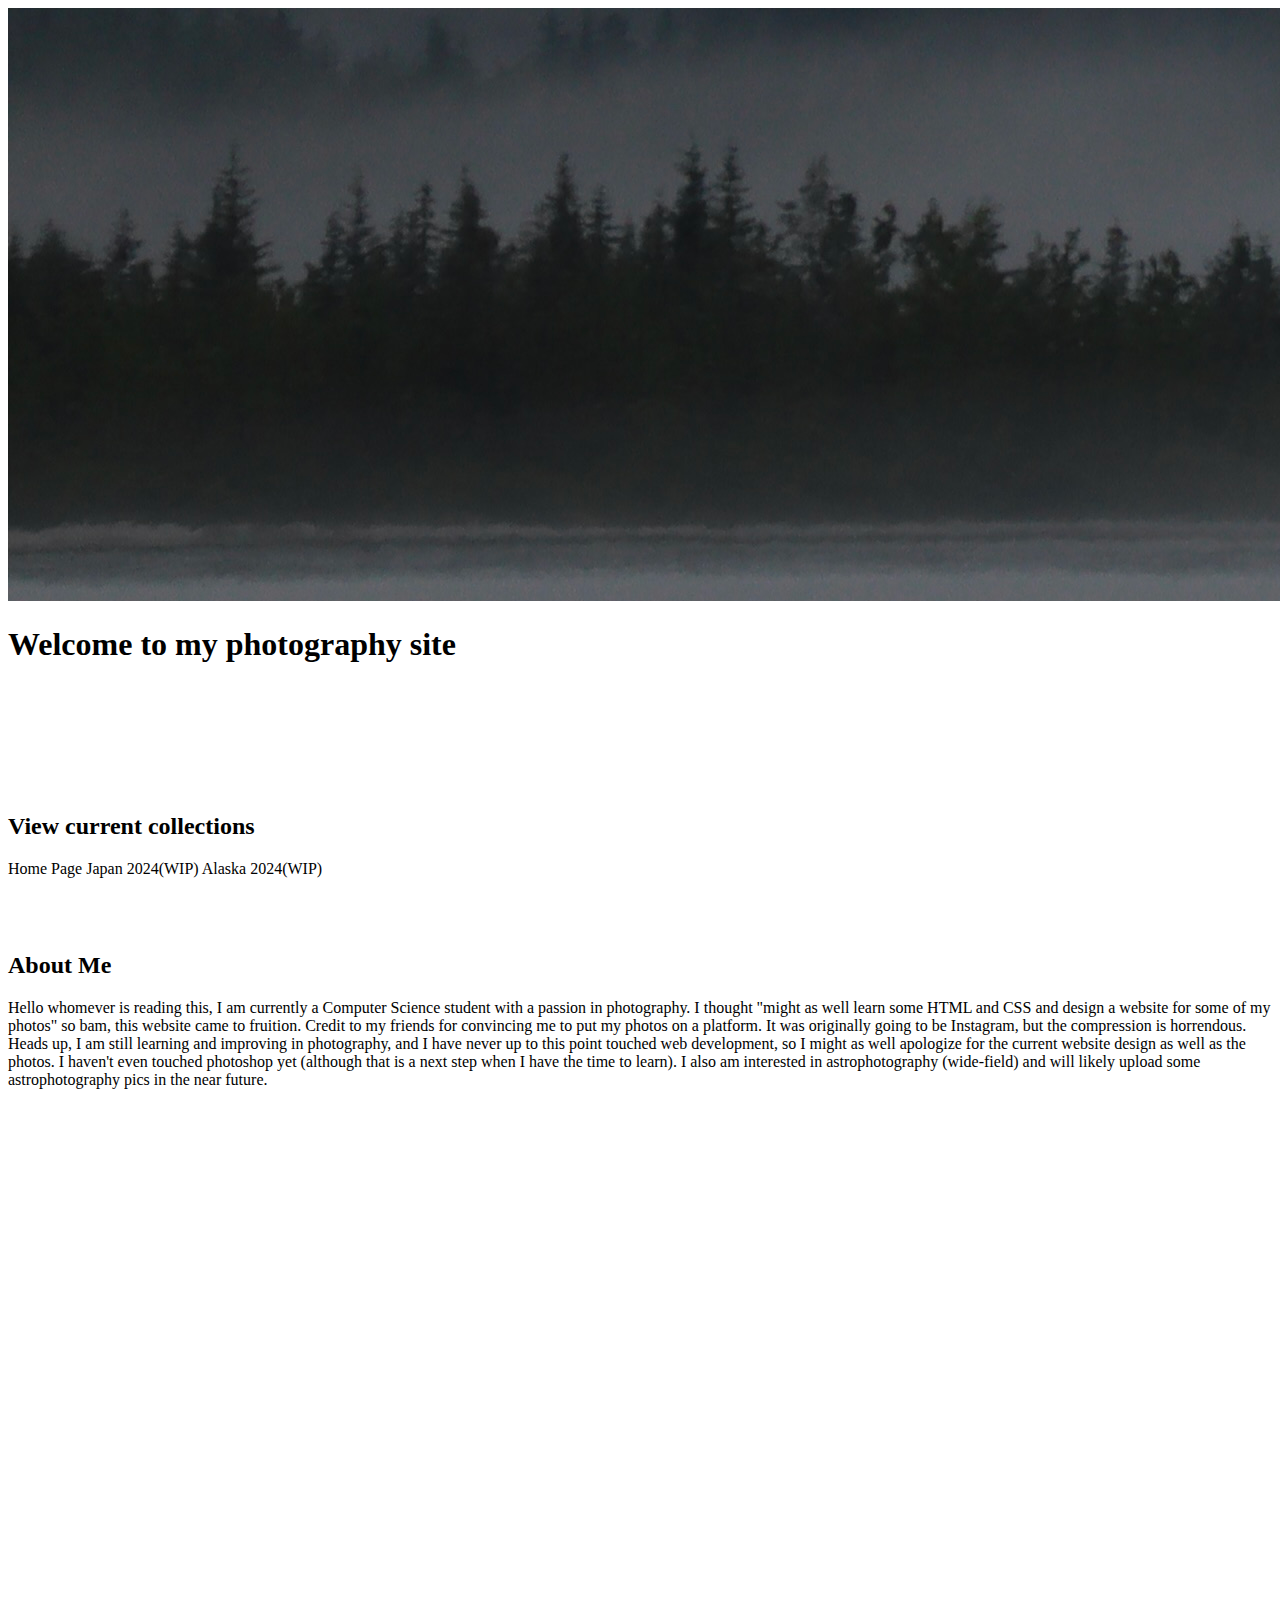
==== index.html @ 8364c1e8 "Add files via upload" ====
<!DOCTYPE html>
<html>
    <head>
        <link rel="stylesheet" href="styles.css">
        <meta charset="utf-8">
        <meta name="viewport" content="width=device-width, initial-scale=1">
        <title>NY Photos</title>
    </head>
    <body>
        <header>

        </header>
        <section class="banner">
            <img src="img/bannerCrop.jpeg" alt="photography banner" class="bannerIMG">
        </section>
        <div alt="photography background banner" class="backgroundBannerIMG">
            <div class="welcome">
                <h1>Welcome to my photography site</h2>
            </div>    
            <br><br><br><br><br><br>
            <h2><span>View current collections</span></h2>
            <nav class="main-nav">
                <span onclick="location.href='./';">Home Page</span>
                <span onclick="location.href='japan2024.html';">Japan 2024(WIP)</span>
                <span onclick="location.href='alaska2024.html';">Alaska 2024(WIP)</span>
                
            </nav>
            <br><br><br>
            <main>
                <article>
                    <h2>
                        <span>About Me</span>
                    </h2>
                    <p class="aboutMe">
                        Hello whomever is reading this, I am currently a Computer Science student with a passion in photography. I thought "might as well learn some HTML and CSS and
                        design a website for some of my photos" so bam, this website came to fruition. Credit to my friends for convincing me to put my photos on a platform. 
                        It was originally going to be Instagram, but the compression is horrendous. Heads up, I am still learning and improving in photography, and I have never up to this point touched web development, so I 
                        might as well apologize for the current website design as well as the photos. I haven't even touched photoshop yet (although that is a next step when I have the time
                        to learn). I also am interested in astrophotography (wide-field) and will likely upload some astrophotography pics in the near future. 
                        
                    </p>
                </article>
            </main>
            <br><br><br><br><br><br><br><br><br><br><br><br><br><br><br><br><br><br><br><br><br><br><br><br><br><br><br>    
        </div>
        
        

    </body>
</html>
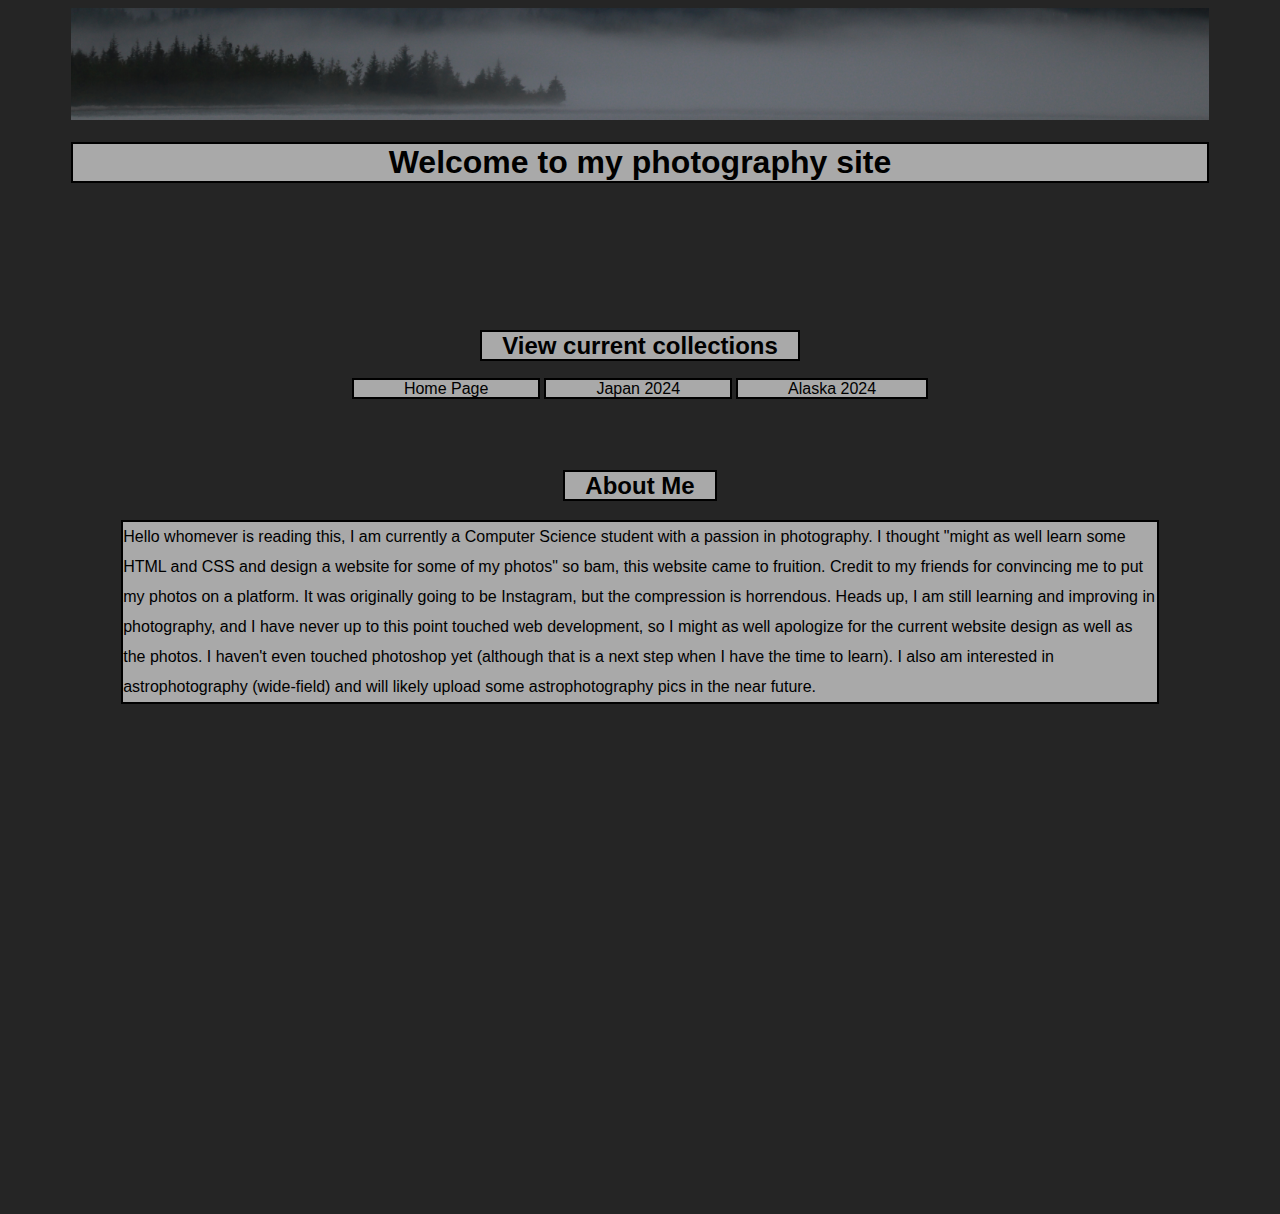
==== commit 6812c283: "Update index.html" ====
--- a/index.html
+++ b/index.html
@@ -21,8 +21,8 @@
             <h2><span>View current collections</span></h2>
             <nav class="main-nav">
                 <span onclick="location.href='./';">Home Page</span>
-                <span onclick="location.href='japan2024.html';">Japan 2024(WIP)</span>
-                <span onclick="location.href='alaska2024.html';">Alaska 2024(WIP)</span>
+                <span onclick="location.href='japan2024';">Japan 2024</span>
+                <span onclick="location.href='alaska2024';">Alaska 2024</span>
                 
             </nav>
             <br><br><br>
@@ -47,4 +47,4 @@
         
 
     </body>
-</html>+</html>
--- a/styles.css
+++ b/styles.css
@@ -0,0 +1,117 @@
+.bannerIMG {
+    display: block;
+    max-width: 90%;
+    max-height: 100vh;
+    margin-left: auto;
+    margin-right: auto;
+}
+.backgroundBannerIMG {
+    background-image: url('img/backgroundBanner.JPG');
+    background-size: cover;
+    max-width: 90%;
+    margin-left: auto;
+    margin-right: auto;
+
+}
+
+.japanBackground {
+    background-image: url('img/japanBackground.JPG');
+    background-size: cover;
+    max-width: 90%;
+    margin-left: auto;
+    margin-right: auto;
+
+}
+
+
+.welcome {
+    background-color: darkgray;
+    text-align: center;
+    font-family: Verdana, Geneva, Tahoma, sans-serif;
+
+}
+.welcome h1{
+    border: 2px solid black;
+}
+body {
+    background-color: rgb(37, 37, 37);
+}
+
+.main-nav {
+    text-align: center;
+}
+
+.main-nav span {
+    columns: 3;
+    margin-left: auto;
+    margin-right: auto;
+    padding-left: 50px;
+    padding-right: 50px;
+    border: 2px solid black;
+    background-color: darkgray;
+    font-family: Verdana, Geneva, Tahoma, sans-serif;
+    white-space: nowrap;
+
+
+}
+
+
+
+.main-nav span:hover {
+    background-color: gray;
+    cursor: default;
+}
+
+h2 {
+    text-align: center;
+    font-family: Verdana, Geneva, Tahoma, sans-serif;
+
+}
+
+h2 span{
+    background-color: darkgray;
+    padding-left: 20px;
+    padding-right: 20px;
+    border: 2px solid black;
+}
+
+.aboutMe {
+    background-color: darkgray;
+    border: 2px solid black;
+    margin-left: 50px;
+    margin-right: 50px;
+    line-height: 30px;
+    font-family: Verdana, Geneva, Tahoma, sans-serif;
+}
+
+.japanTable {
+    width: 90%;
+    margin-left: auto;
+    margin-right: auto;
+    border-collapse: collapse;
+
+    
+}
+
+.japanTable tr {
+    table-layout: fixed;
+    align-items: center;
+    margin-left: 0;
+    margin-right: 0;
+
+
+}
+td {
+    width: 33.333%;
+    padding: 0;
+    margin: 0;
+}
+
+
+
+img {
+    display: block;
+    max-width: 100%;
+
+}
+
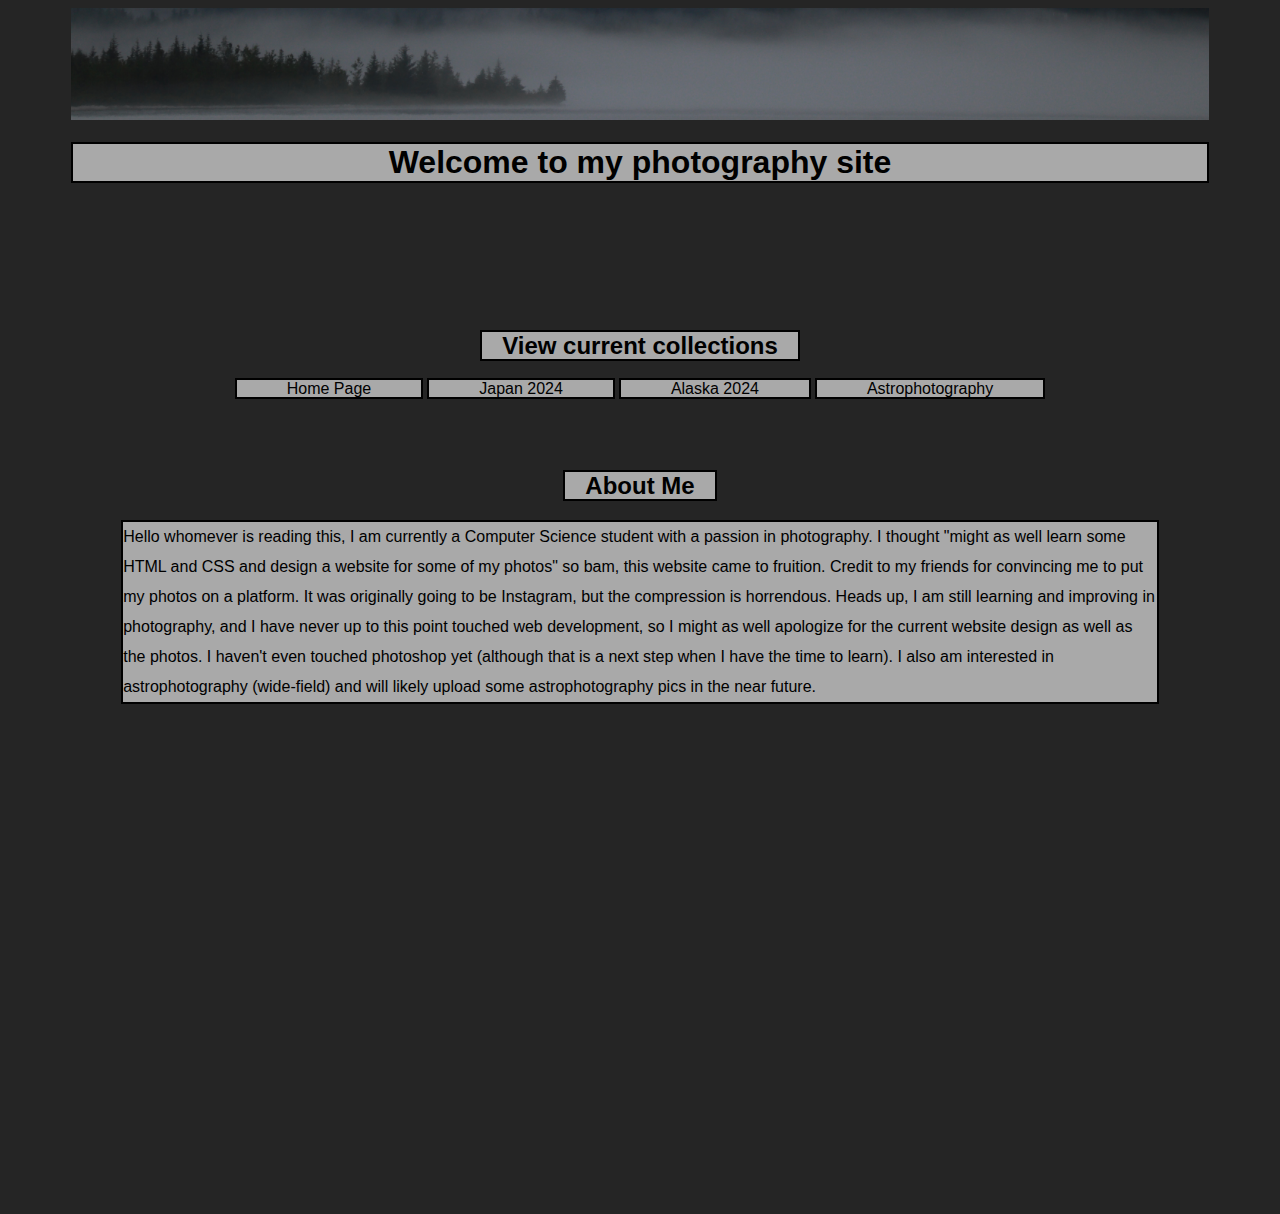
==== commit 56c552dd: "Add files via upload" ====
--- a/index.html
+++ b/index.html
@@ -23,7 +23,8 @@
                 <span onclick="location.href='./';">Home Page</span>
                 <span onclick="location.href='japan2024';">Japan 2024</span>
                 <span onclick="location.href='alaska2024';">Alaska 2024</span>
-                
+                <span onclick="location.href='astro';">Astrophotography</span>
+
             </nav>
             <br><br><br>
             <main>
@@ -47,4 +48,4 @@
         
 
     </body>
-</html>
+</html>--- a/styles.css
+++ b/styles.css
@@ -14,6 +14,15 @@
 
 }
 
+.alaskaBackground {
+    background-image: url('img/alaskaBackground.JPG');
+    background-size: cover;
+    max-width: 90%;
+    margin-left: auto;
+    margin-right: auto;
+
+}
+
 .japanBackground {
     background-image: url('img/japanBackground.JPG');
     background-size: cover;
@@ -23,6 +32,14 @@
 
 }
 
+.astroBackground {
+    background-image: url('img/astroBackground.JPG');
+    background-size: cover;
+    max-width: 90%;
+    margin-left: auto;
+    margin-right: auto;
+
+}
 
 .welcome {
     background-color: darkgray;
@@ -84,7 +101,7 @@
     font-family: Verdana, Geneva, Tahoma, sans-serif;
 }
 
-.japanTable {
+.imgTable {
     width: 90%;
     margin-left: auto;
     margin-right: auto;
@@ -93,7 +110,7 @@
     
 }
 
-.japanTable tr {
+.imgTable tr {
     table-layout: fixed;
     align-items: center;
     margin-left: 0;
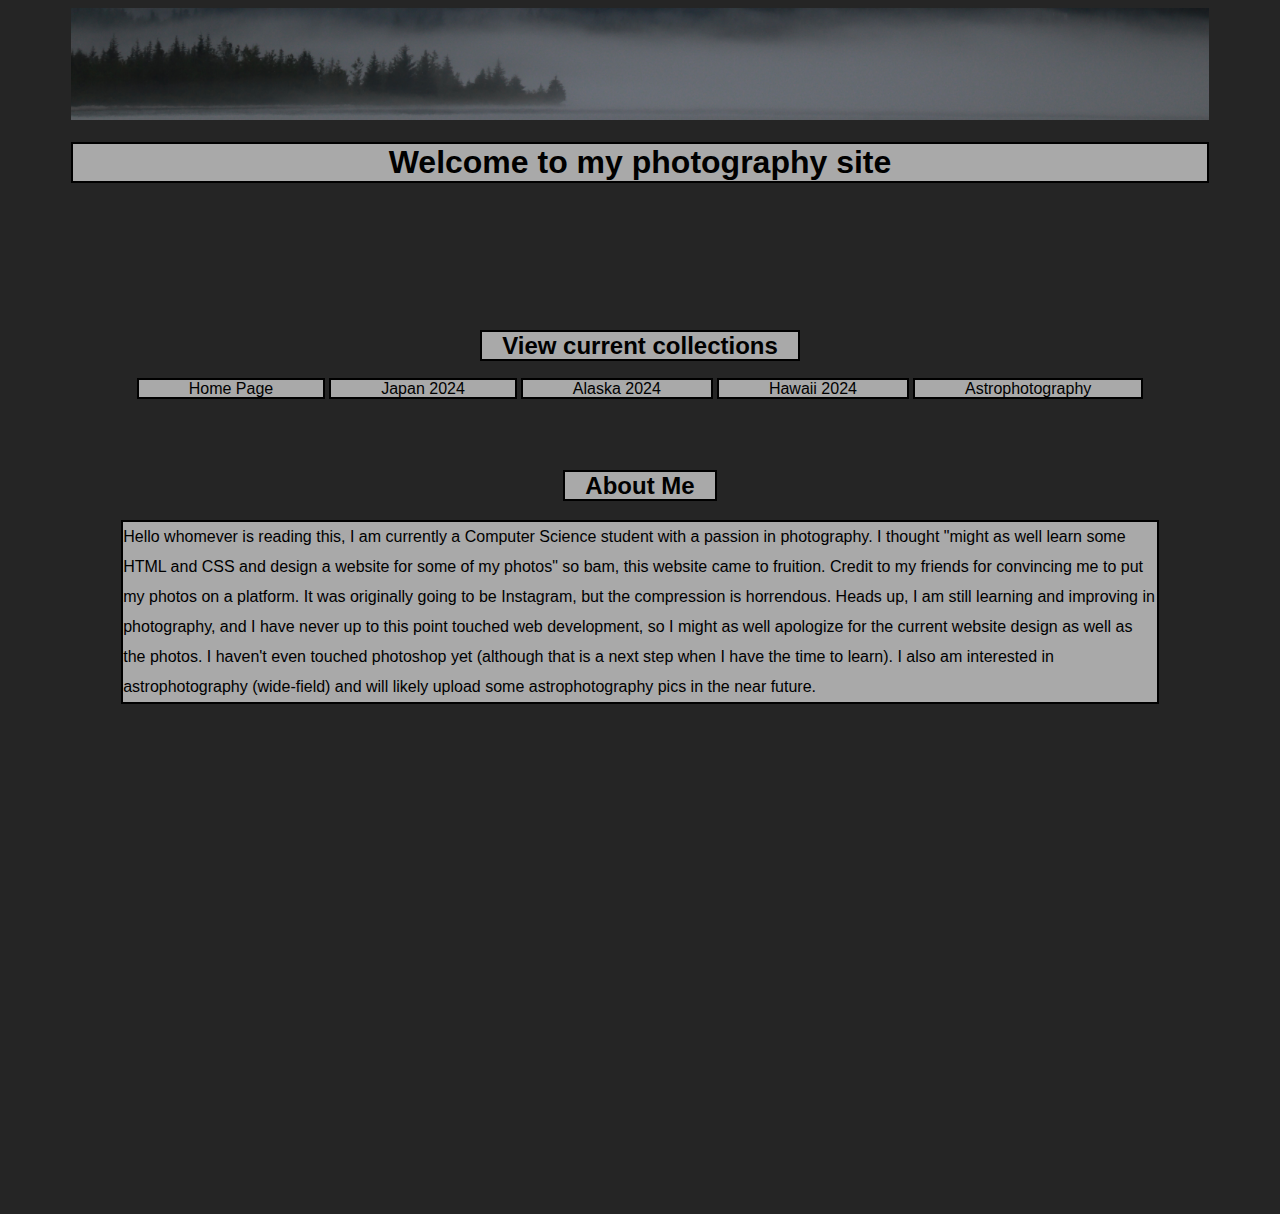
==== commit 820c9d02: "hawaii added" ====
--- a/index.html
+++ b/index.html
@@ -23,6 +23,7 @@
                 <span onclick="location.href='./';">Home Page</span>
                 <span onclick="location.href='japan2024';">Japan 2024</span>
                 <span onclick="location.href='alaska2024';">Alaska 2024</span>
+                <span onclick="location.href='hawaii2024';">Hawaii 2024</span>
                 <span onclick="location.href='astro';">Astrophotography</span>
 
             </nav>
--- a/styles.css
+++ b/styles.css
@@ -32,8 +32,17 @@
 
 }
 
+.hawaiiBackground {
+    background-image: url('hawaiiImg/IMG_1266.JPG');
+    background-size: cover;
+    max-width: 90%;
+    margin-left: auto;
+    margin-right: auto;
+
+}
+
 .astroBackground {
-    background-image: url('img/astroBackground.JPG');
+    background-image: url('astroImg/AuroraAndromeda.jpg');
     background-size: cover;
     max-width: 90%;
     margin-left: auto;
